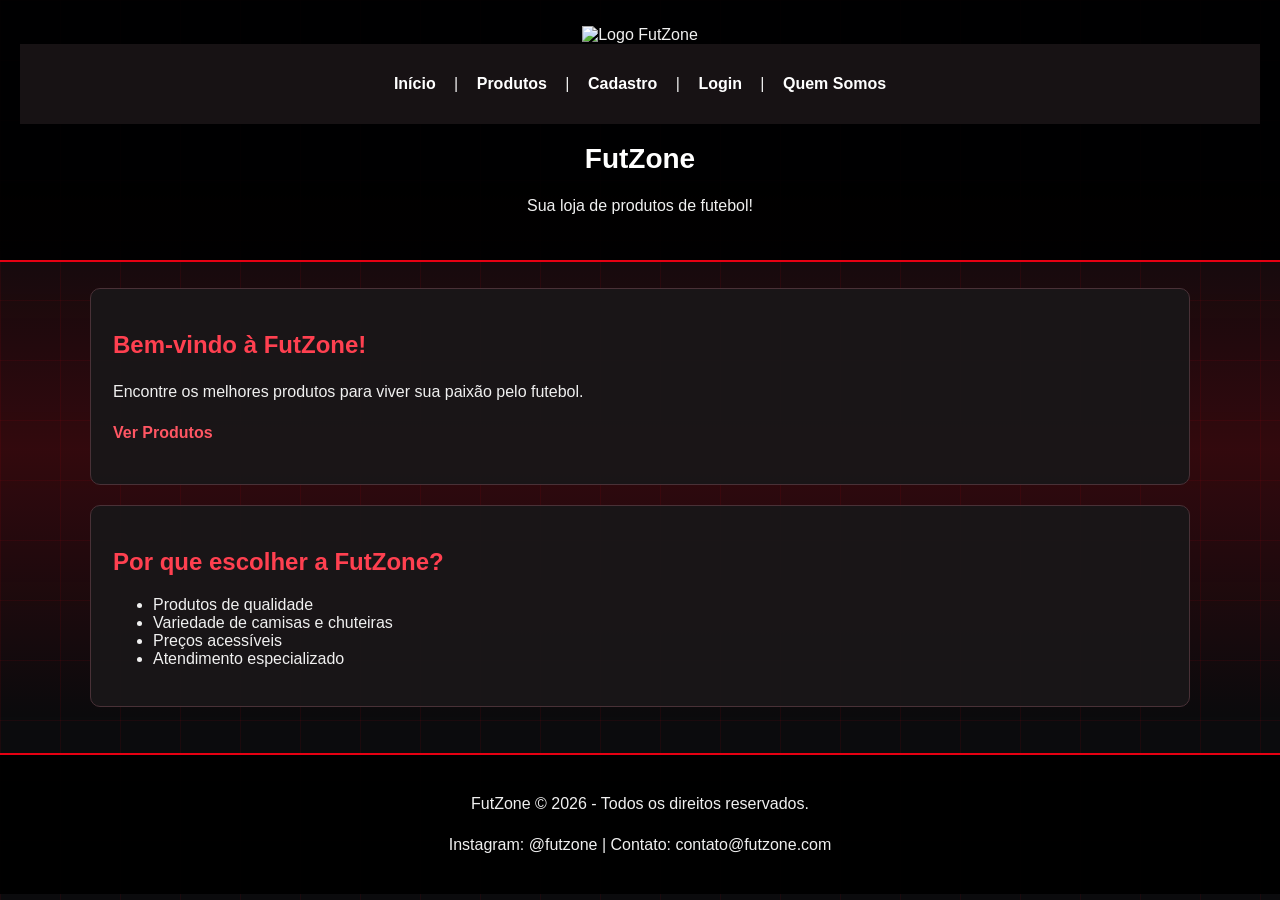
==== index.html @ 6d3fb210 "ENVIO INICIAL" ====
<!DOCTYPE html>
<html lang="pt-br">
<head>
    <meta charset="UTF-8">
    <meta name="viewport" content="width=device-width, initial-scale=1.0">
    <title>FutZone - Início</title>
    <link rel="stylesheet" href="style.css">
</head>
<body>

    <header>
        <img src="../fotosfutzone/futzone.jpg" alt="Logo FutZone" width="260">

        <nav>
            <a href="index.html">Início</a> |
            <a href="produtos.html">Produtos</a> |
            <a href="cadastro.html">Cadastro</a> |
            <a href="login.html">Login</a> |
            <a href="quem-somos.html">Quem Somos</a>
        </nav>

        <h1>FutZone</h1>
        <p>Sua loja de produtos de futebol!</p>
    </header>

    <main>
        <section>
            <h2>Bem-vindo à FutZone!</h2>

            <p>Encontre os melhores produtos para viver sua paixão pelo futebol.</p>

            <p><a href="produtos.html">Ver Produtos</a></p>
        </section>

        <section>
            <h2>Por que escolher a FutZone?</h2>

            <ul>
                <li>Produtos de qualidade</li>
                <li>Variedade de camisas e chuteiras</li>
                <li>Preços acessíveis</li>
                <li>Atendimento especializado</li>
            </ul>
        </section>
    </main>

    <footer>
        <p>FutZone © 2026 - Todos os direitos reservados.</p>
        <p>Instagram: @futzone | Contato: contato@futzone.com</p>
    </footer>

</body>
</html>
---- style.css ----
* {
    box-sizing: border-box;
}

html {
    scroll-behavior: smooth;
}

body {
    position: relative;
    isolation: isolate;
    min-height: 100vh;
    margin: 0;
    background-color: #0b0b0d;
    background-image:
        linear-gradient(rgba(230, 0, 18, 0.08) 1px, transparent 1px),
        linear-gradient(90deg, rgba(230, 0, 18, 0.08) 1px, transparent 1px);
    background-size: 60px 60px;
    color: #f0f0f0;
    font-family: Arial, sans-serif;
    font-size: 16px;
}

/* Faixa vermelha animada no fundo */
body::before {
    content: "";
    position: fixed;
    z-index: -1;
    inset: 0;
    pointer-events: none;
    background: linear-gradient(
        transparent 20%,
        rgba(230, 0, 18, 0.18) 50%,
        transparent 80%
    );
    animation: faixa-vermelha 7s linear infinite;
}

@keyframes faixa-vermelha {
    from {
        transform: translateY(-100%);
    }

    to {
        transform: translateY(100%);
    }
}

/* CABEÇALHO */

header {
    padding: 25px 20px;
    border-bottom: 2px solid #e60012;
    background: rgba(0, 0, 0, 0.92);
    text-align: center;
    animation: aparecer 0.7s ease-out;
}

header img {
    max-width: 100%;
    height: auto;
    vertical-align: middle;
    transition: transform 0.3s ease;
}

header img:hover {
    transform: scale(1.06);
}

h1 {
    color: #fff;
    font-size: 28px;
}

h2 {
    color: #ff4050;
    font-size: 24px;
}

p {
    line-height: 1.6;
}

/* LINKS E MENU */

a {
    color: #ff5663;
    font-weight: bold;
    text-decoration: none;
}

a:hover {
    color: #ff9aa2;
}

nav {
    padding: 16px;
    background: rgba(25, 20, 22, 0.95);
    text-align: center;
    line-height: 2.5;
}

nav a {
    display: inline-block;
    margin: 0 4px;
    padding: 4px 10px;
    border-radius: 5px;
    color: #fff;
    transition: background-color 0.25s ease, transform 0.25s ease;
}

nav a:hover {
    transform: translateY(-3px);
    background-color: #e60012;
    color: #fff;
}

a:focus-visible,
button:focus-visible {
    outline: 2px solid #ff7883;
    outline-offset: 3px;
}

/* CONTEÚDO */

main {
    width: min(1100px, calc(100% - 32px));
    margin: 0 auto;
    padding: 26px 0;
    animation: subir 0.7s ease-out;
}

main section {
    margin-bottom: 20px;
    padding: 22px;
    overflow-x: auto;
    border: 1px solid #493137;
    border-radius: 10px;
    background: rgba(25, 22, 24, 0.96);
    transition: border-color 0.3s ease, box-shadow 0.3s ease;
}

main section:hover {
    border-color: #e60012;
    box-shadow: 0 0 18px rgba(230, 0, 18, 0.18);
}

main img,
video {
    max-width: 100%;
    height: auto;
}

/* TABELA DE PRODUTOS */

table {
    width: 100%;
    min-width: 620px;
    border-collapse: collapse;
}

th,
td {
    padding: 12px;
    border: 1px solid #493137;
    text-align: left;
}

th {
    background: #64101b;
    color: #fff;
}

tbody tr {
    transition: background-color 0.25s ease;
}

tbody tr:hover {
    background: #3a2026;
}

td img {
    transition: transform 0.3s ease;
}

td img:hover {
    transform: scale(1.06);
}

tfoot {
    background: #292124;
}

/* FORMULÁRIO DE CADASTRO */

form {
    width: min(100%, 560px);
    margin: 25px auto;
    padding: 22px;
    border: 1px solid #493137;
    border-radius: 10px;
    background: rgba(25, 22, 24, 0.97);
}

label {
    color: #fff;
    font-weight: bold;
}

input,
select,
textarea {
    max-width: 100%;
    padding: 9px;
    border: 1px solid #665159;
    border-radius: 5px;
    background: #100d0e;
    color: #fff;
    font: inherit;
}

form input:not([type="radio"]):not([type="checkbox"]),
form select,
form textarea {
    width: 100%;
    margin: 6px 0 10px;
}

input:focus,
select:focus,
textarea:focus {
    outline: 2px solid #ff5663;
    outline-offset: 2px;
}

input[type="radio"],
input[type="checkbox"] {
    accent-color: #e60012;
}

textarea {
    resize: vertical;
}

button {
    margin: 5px 5px 5px 0;
    padding: 11px 20px;
    border: 0;
    border-radius: 5px;
    background: #e60012;
    color: #fff;
    font-size: 16px;
    font-weight: bold;
    cursor: pointer;
    transition: transform 0.25s ease, background-color 0.25s ease;
}

button:hover {
    transform: translateY(-3px);
    background: #b8000e;
}

/* RODAPÉ */

footer {
    padding: 20px;
    border-top: 2px solid #e60012;
    background: rgba(0, 0, 0, 0.95);
    text-align: center;
}

/* ENTRADA DAS PÁGINAS */

@keyframes aparecer {
    from {
        opacity: 0;
    }

    to {
        opacity: 1;
    }
}

@keyframes subir {
    from {
        opacity: 0;
        transform: translateY(18px);
    }

    to {
        opacity: 1;
        transform: translateY(0);
    }
}

/* CELULAR */

@media (max-width: 600px) {
    main {
        width: calc(100% - 20px);
    }

    main section,
    form {
        padding: 16px;
    }

    nav a {
        margin: 0;
        padding: 4px 7px;
    }
}

/* Respeita a configuração de reduzir movimentos */

@media (prefers-reduced-motion: reduce) {
    *,
    *::before,
    *::after {
        animation: none !important;
        transition: none !important;
        scroll-behavior: auto !important;
    }
}
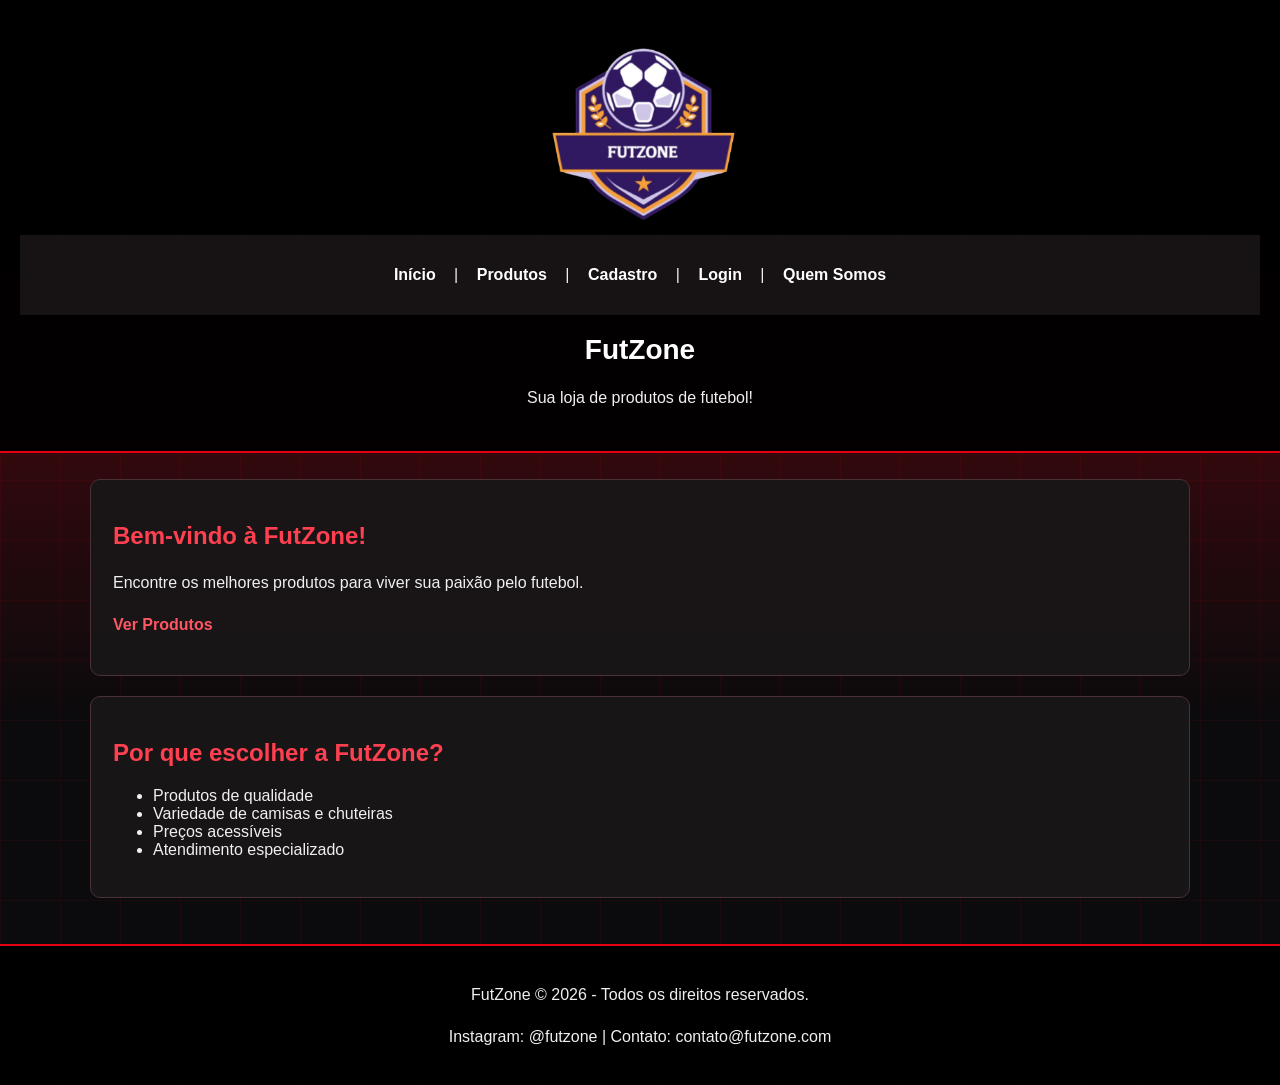
==== commit 30b080b3: "Add files via upload" ====
--- a/index.html
+++ b/index.html
@@ -9,7 +9,7 @@
 <body>
 
     <header>
-        <img src="../fotosfutzone/futzone.jpg" alt="Logo FutZone" width="260">
+        <img src="/fotosfutzone/futzone.jpg" alt="Logo FutZone" width="260">
 
         <nav>
             <a href="index.html">Início</a> |
